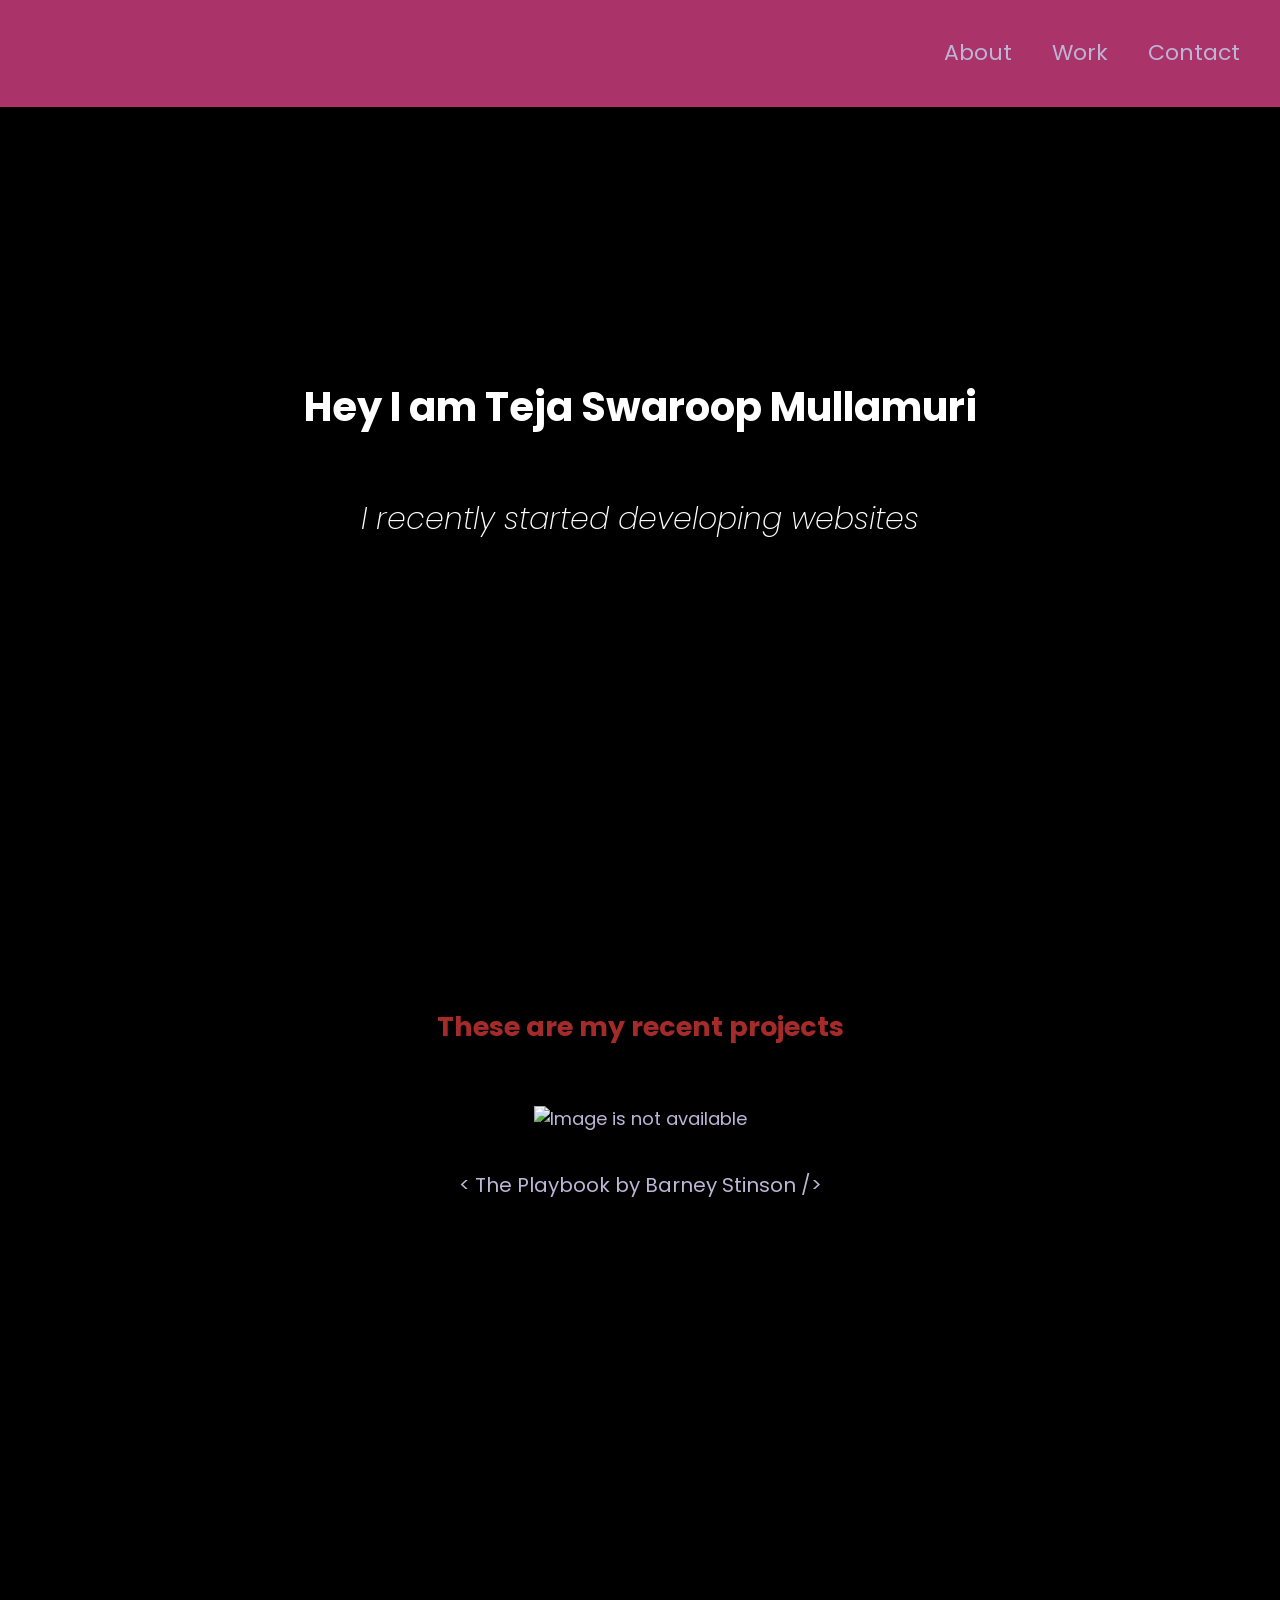
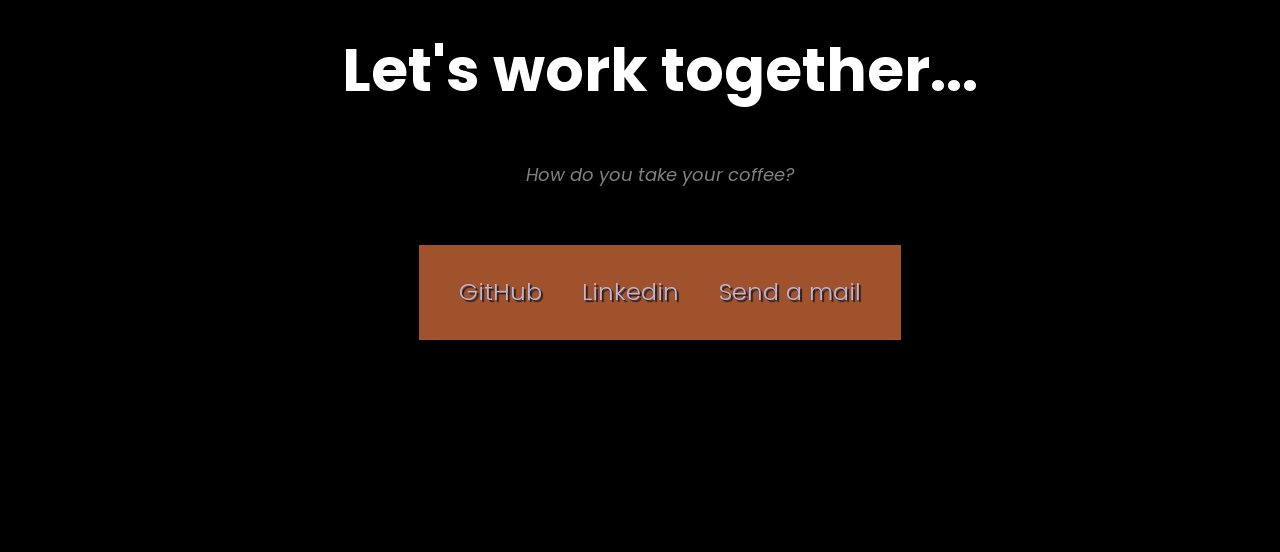
==== index.html @ b9b1dfdd "Update index.html" ====
<!DOCTYPE html>
<html lang="en">
  <head>
    <meta charset="UTF-8">
    <meta http-equiv="X-UA-Compatible" content="IE=edge">
    <meta name="viewport" content="width=device-width, initial-scale=1.0">
    <title>Teja Swaroop Mullamuri</title>
</head>
<body>
    <link
        rel="stylesheet"
        href="style.css"/>
    <link
        href="https://fonts.googleapis.com/css?family=Poppins:200i,300,400&display=swap"
        rel="stylesheet"/>
    <link
        href="https://fonts.googleapis.com/css?family=Raleway:700&display=swap"
        rel="stylesheet"/>
<nav id="navbar" class="nav">
<ul class="nav-list">
  <li>
    <a href="#welcome-section">About</a>
  </li>
  <li>
    <a href="#projects">Work</a>
  </li>
  <li>
    <a href="#contact">Contact</a>
  </li>
</ul>
</nav>
<section id="welcome-section" class="welcome-section">
<h1 style="color: white;font-size: 4rem;">Hey I am Teja Swaroop Mullamuri</h1>
<p>I recently started developing websites</p>
</section>
<section id="projects" class="projects-section"><h2 class="projects-section-header" style="color: #A52A2A;">These are my recent projects</h2>
<div class="projects-grid">
  <a
    href="https://codepen.io/be_awesome_instead/pen/BadRXvr"
    target="_blank"
    class="project project-tile"
  >
    <img
      class="project-image"
      src="https://images.app.goo.gl/epqcKfxneVELpRRW8"
      alt="Image is not available"
    />
    <p class="project-title">
      <span class="code">&lt;</span>
     The Playbook by Barney Stinson
      <span class="code">&#47;&gt;</span>
    </p>
</section>
<section id="contact" class="contact-section">
<div class="contact-section-header">
  <h2 style="color: white;">Let's work together...</h2>
  <p style="color: grey;">How do you take your coffee?</p>
</div>
<div class="contact-links">
  <footer>
  <tr>
  <td><a
    id="profile-link"
    href="https://github.com/TejaSwaroopMullamuri"
    target="_blank"
    class="btn contact-details"
    ><i class="fab fa-github"></i> GitHub</a
    ></td>
    
    <td><a
    id="profile-link"
    href="https://www.linkedin.com/in/teja-swaroop-m-11084a203"
    target="_blank"
    class="btn contact-details"
    ><i class="fab fa-linkedin"></i> Linkedin</a
    ></td>
    
  <td><a href="tejaswaroop209@gmail.com" class="btn contact-details"
    ><i class="fas fa-at"></i> Send a mail</a
    ></td>
    </footer>
</div>
  
</section>
<br>




</body>
</html>
---- style.css ----
html {
    box-sizing: border-box;
    font-size: 62.5%;
    scroll-behavior: smooth;
  }
  @media (max-width: 75em) {
    html {
      font-size: 60%;
    }
  }
  
  /* 980px / 16px = 61.25em */
  @media (max-width: 61.25em) {
    html {
      font-size: 58%;
    }
  }
  
  /* 460px / 16px = 28.75em */
  @media (max-width: 28.75em) {
    html {
      font-size: 55%;
    }
    
  }
  body {
    font-family: 'Poppins', sans-serif;
    font-size: 1.8rem; /* 18px */
    font-weight: 400;
    line-height: 1.4;
    background: black;
  }
  a {
    text-decoration: none;
    color:#BDB5D5;
  }
  .nav {
    display: flex;
    justify-content: flex-end;
    position: fixed;
    top: 0;
    left: 0;
    width: 100%;
    background: #AA336A;
    box-shadow: 0 2px 0 rgba(0, 0, 0, 0.4);
    z-index: 10;
  }
  
  .nav-list {
    display: flex;
    margin-right: 2rem;
    list-style: none;
  }
  
  @media (max-width: 28.75em) {
    .nav {
      justify-content: center;
    }
  
    .nav-list {
      margin: 0 1rem;
    }
  }
  
  .nav-list a {
    display: block;
    font-size: 2.2rem;
    padding: 2rem;
  }
  
  .nav-list a:hover {
    background: var(--main-blue);
  }
  
  /* Welcome section */
  
  .welcome-section {
    display: flex;
    flex-direction: column;
    justify-content: center;
    align-items: center;
   width:100%;
    height: 100vh;
  }
  
  .welcome-section > p {
    font-size: 3rem;
    font-weight: 200;
    font-style: italic;
    color: white;
  }
  .projects-section {
    text-align: center;
    padding: 10rem 2rem;
    background: var(--main-blue);
  }
  
  .projects-section-header {
    max-width: 640px;
    margin: 0 auto 6rem auto;
    border-bottom: 0.2rem solid var(--main-white);
  }
  
  @media (max-width: 28.75em) {
    .projects-section-header {
      font-size: 4rem;
    }
  }
  
  /* "Automagic" image grid using no media queries */
  .projects-grid {
    display: grid;
    grid-template-columns: repeat(auto-fit, minmax(320px, 1fr));
    grid-gap: 4rem;
    width: 100%;
    max-width: 1280px;
    margin: 0 auto;
    margin-bottom: 6rem;
  }
  
  @media (max-width: 30.625em) {
    .projects-section {
      padding: 6rem 1rem;
    }
  
    .projects-grid {
      grid-template-columns: 1fr;
    }
  }
  
  .project {
    background: var(--main-gray);
    box-shadow: 1px 1px 2px rgba(0, 0, 0, 0.5);
    border-radius: 2px;
  }
  
  .code {
    color: var(--main-gray);
    transition: color 0.3s ease-out;
  }
  
  .project:hover .code {
    color: #ff7f50;
  }
  
  .project-image {
    height: calc(100% - 6.8rem);
    width: 100%;
    object-fit: cover;
  }
  
  .project-title {
    font-size: 2rem;
    padding: 2rem 0.5rem;
  }
  
  .btn {
    display: inline-block;
    padding: 1rem 2rem;
    border-radius: 2px;
  }
  
  .btn-show-all {
    font-size: 2rem;
    background: var(--main-gray);
    transition: background 0.3s ease-out;
  }
  
  .btn-show-all:hover {
    background: var(--main-red);
  }
  
  .btn-show-all:hover > i {
    transform: translateX(2px);
  }
  
  .btn-show-all > i {
    margin-left: 10px;
    transform: translateX(0);
    transition: transform 0.3s ease-out;
  }
  
  .contact-section {
    display: flex;
    flex-direction: column;
    justify-content: center;
    align-items: center;
    text-align: center;
    width: 100%;
    height: 80vh;
    padding: 0 2rem;
    background: var(--main-gray);
  }
  
  .contact-section-header > h2 {
    font-size: 6rem;
  }
  
  @media (max-width: 28.75em) {
    .contact-section-header > h2 {
      font-size: 4rem;
    }
  }
  
  .contact-section-header > p {
    font-style: italic;
  }
  
  .contact-links {
    display: flex;
    justify-content: center;
    width: 100%;
    max-width: 980px;
    margin-top: 4rem;
    flex-wrap: wrap;
  }
  
  .contact-details {
    font-size: 2.4rem;
    text-shadow: 2px 2px 1px #1f1f1f;
    transition: transform 0.3s ease-out;
  }
  
  .contact-details:hover {
    transform: translateY(8px);
  }
  footer {
    font-weight: 300;
    display: flex;
    justify-content: space-evenly;
    padding: 2rem;
    background: #A0522D;
    border-top: 4px solid var(--main-red);
  }
  
  footer > p {
    margin: 2rem;
  }
  
  footer i {
    vertical-align: middle;
  }
  
  @media (max-width: 28.75em) {
    footer {
      flex-direction: column;
      text-align: center;
    }
  }
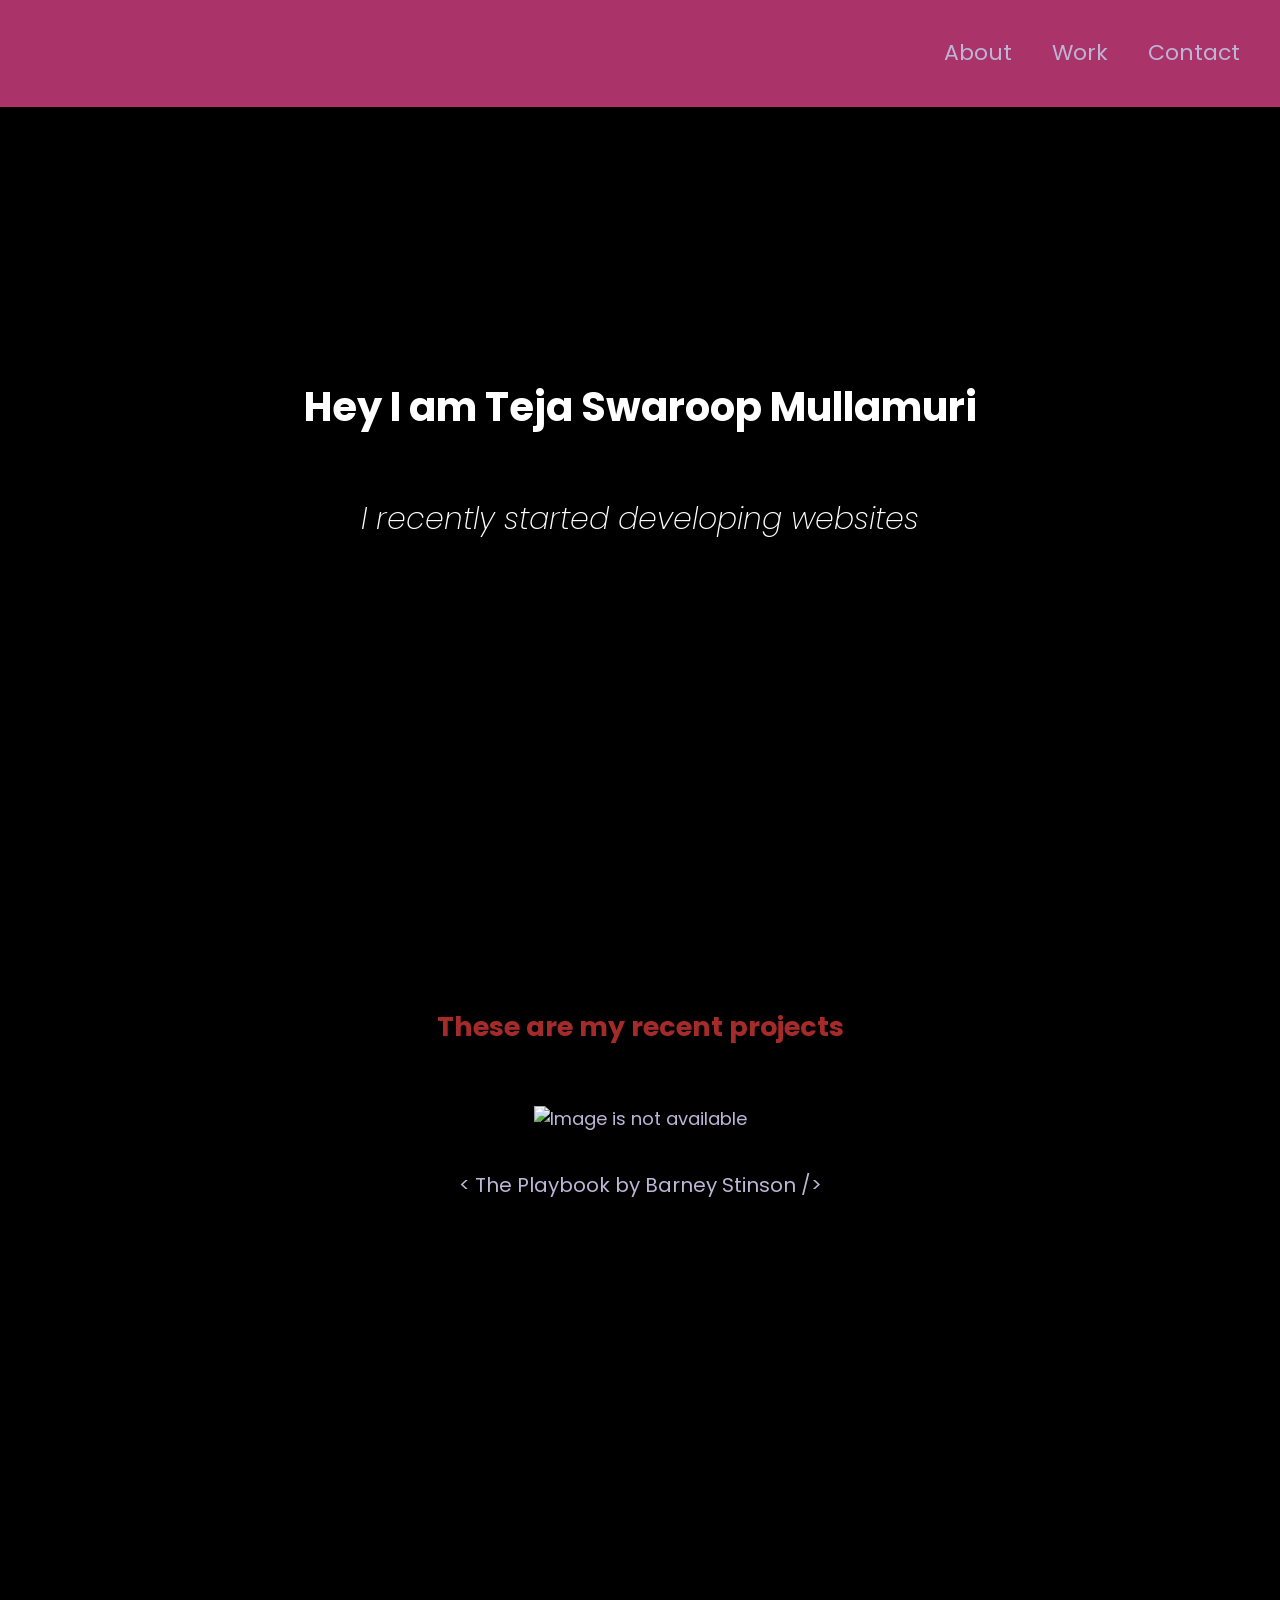
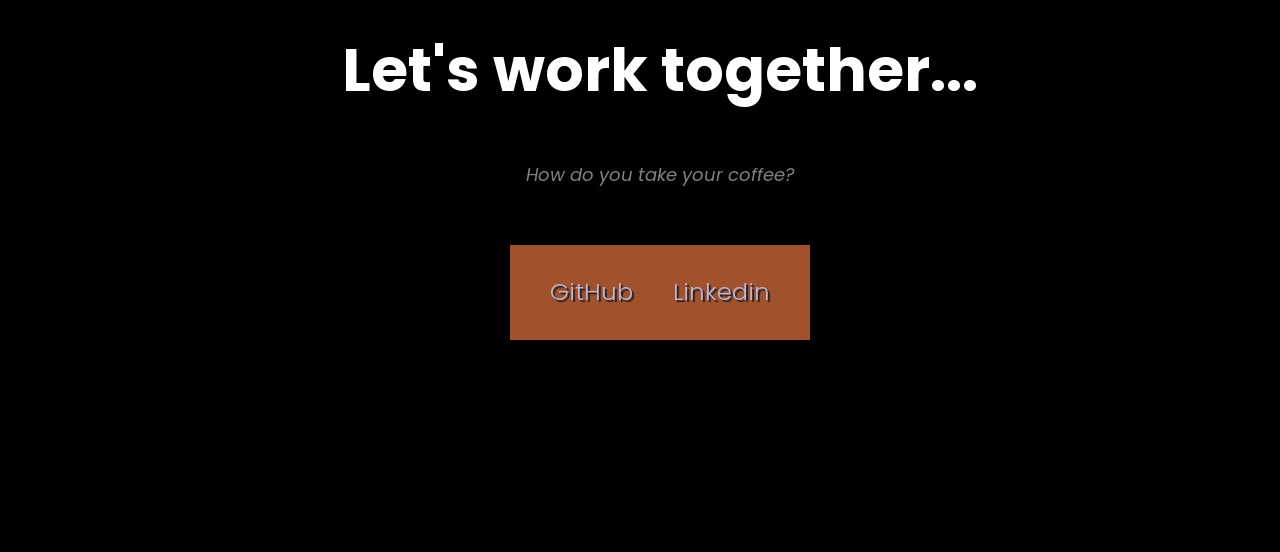
==== commit 6787f321: "Update index.html" ====
--- a/index.html
+++ b/index.html
@@ -74,10 +74,7 @@
     class="btn contact-details"
     ><i class="fab fa-linkedin"></i> Linkedin</a
     ></td>
-    
-  <td><a href="tejaswaroop209@gmail.com" class="btn contact-details"
-    ><i class="fas fa-at"></i> Send a mail</a
-    ></td>
+   
     </footer>
 </div>
   
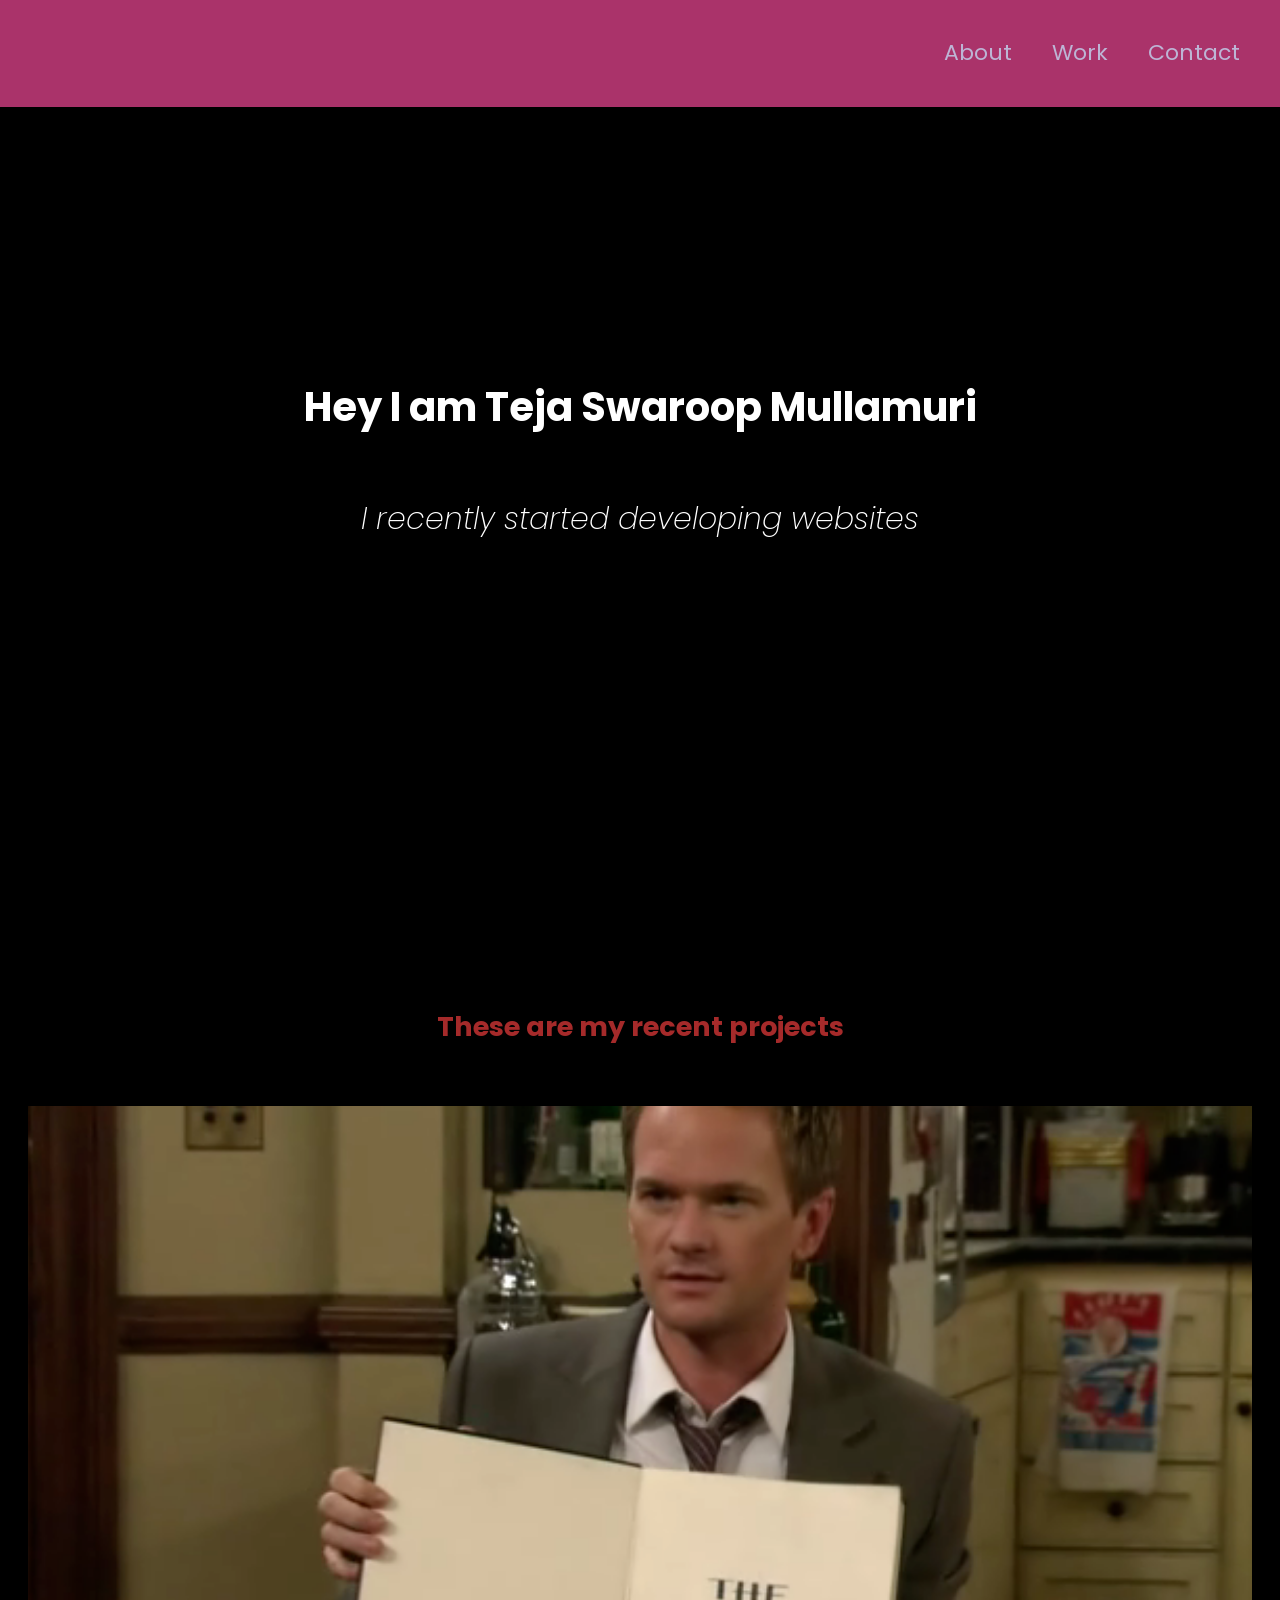
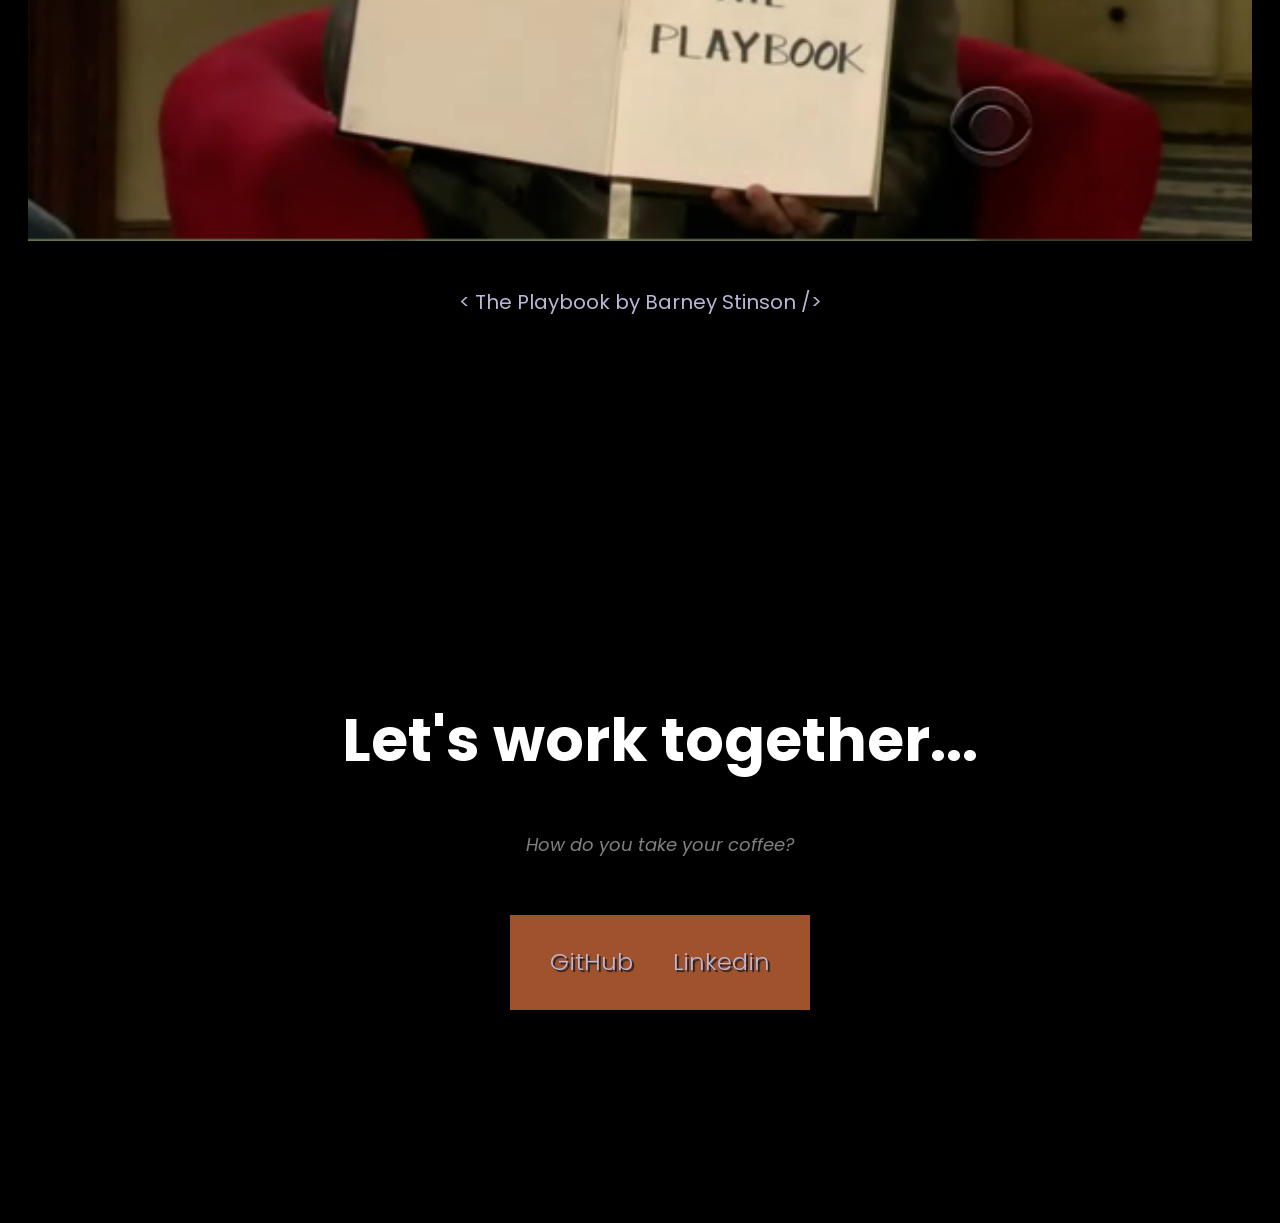
==== commit ac2dc59d: "Update index.html" ====
--- a/index.html
+++ b/index.html
@@ -42,7 +42,7 @@
   >
     <img
       class="project-image"
-      src="https://images.app.goo.gl/epqcKfxneVELpRRW8"
+      src="The_playbook.png"
       alt="Image is not available"
     />
     <p class="project-title">
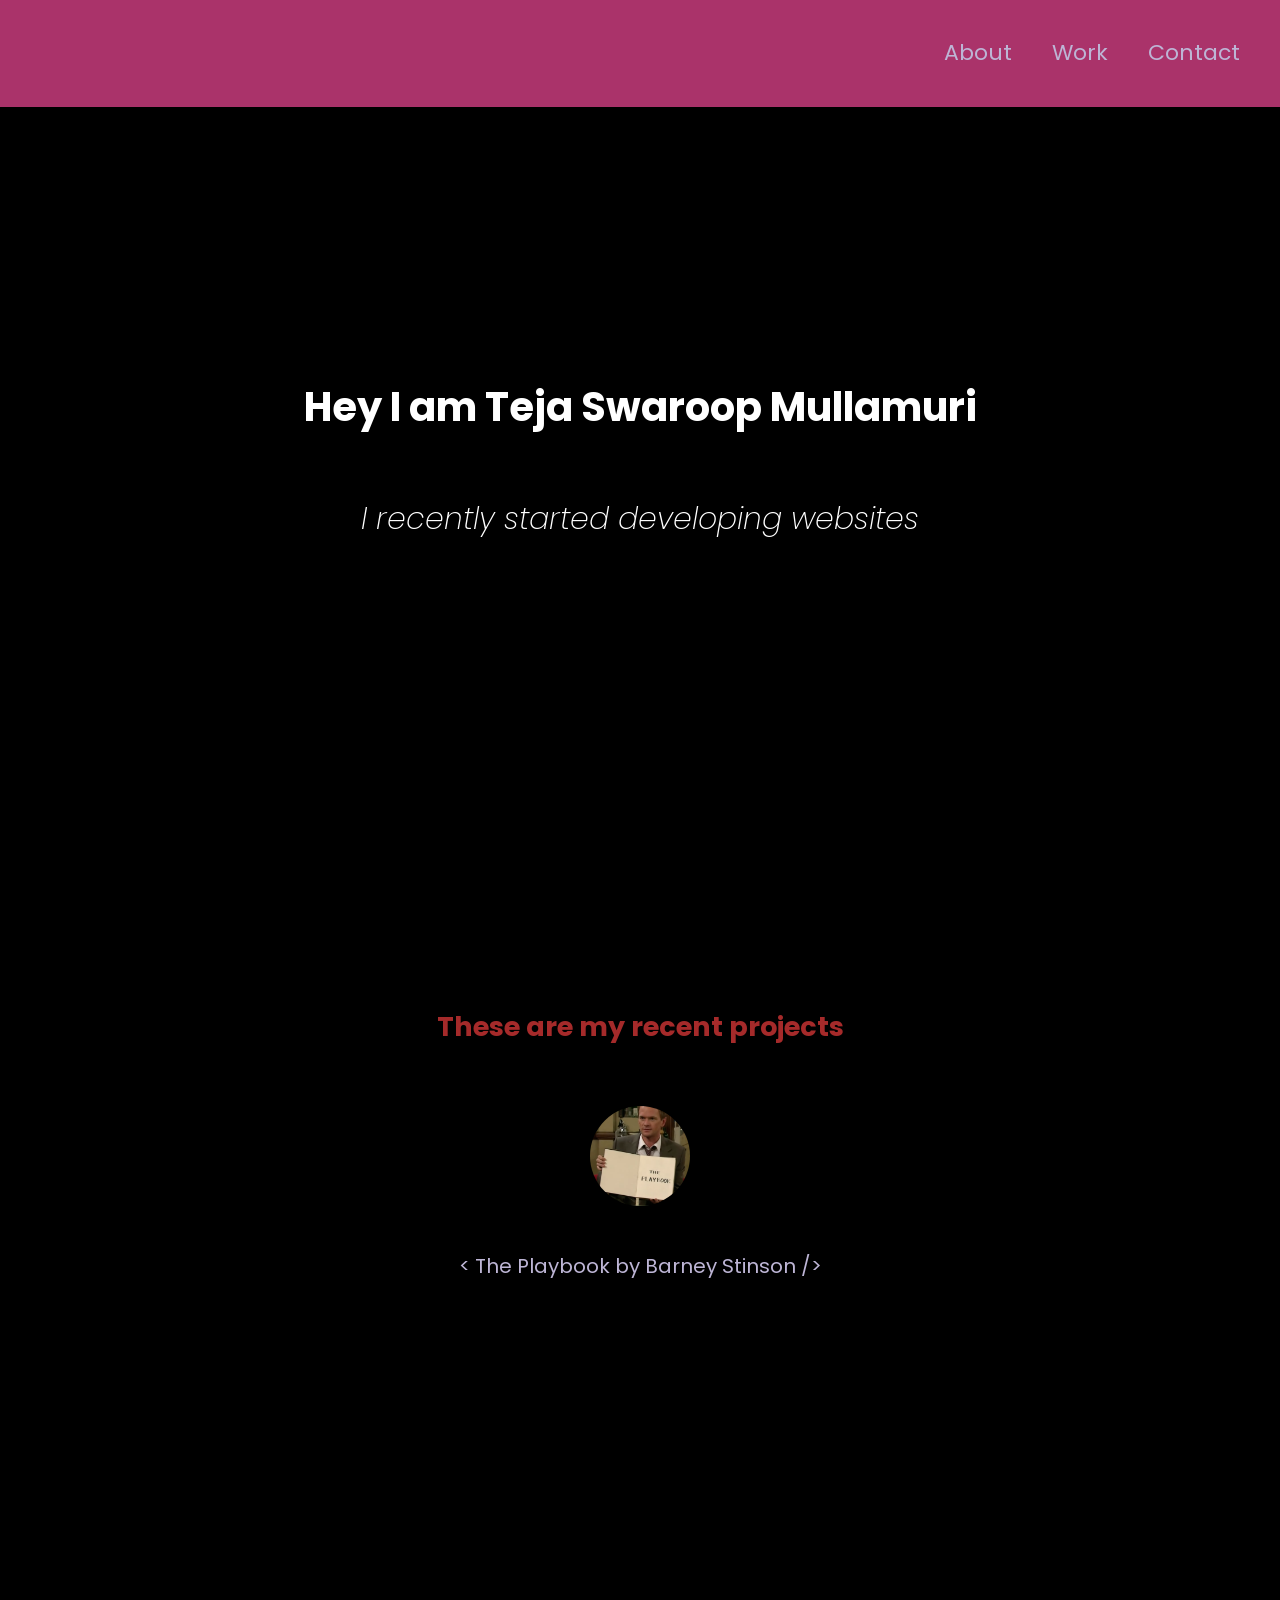
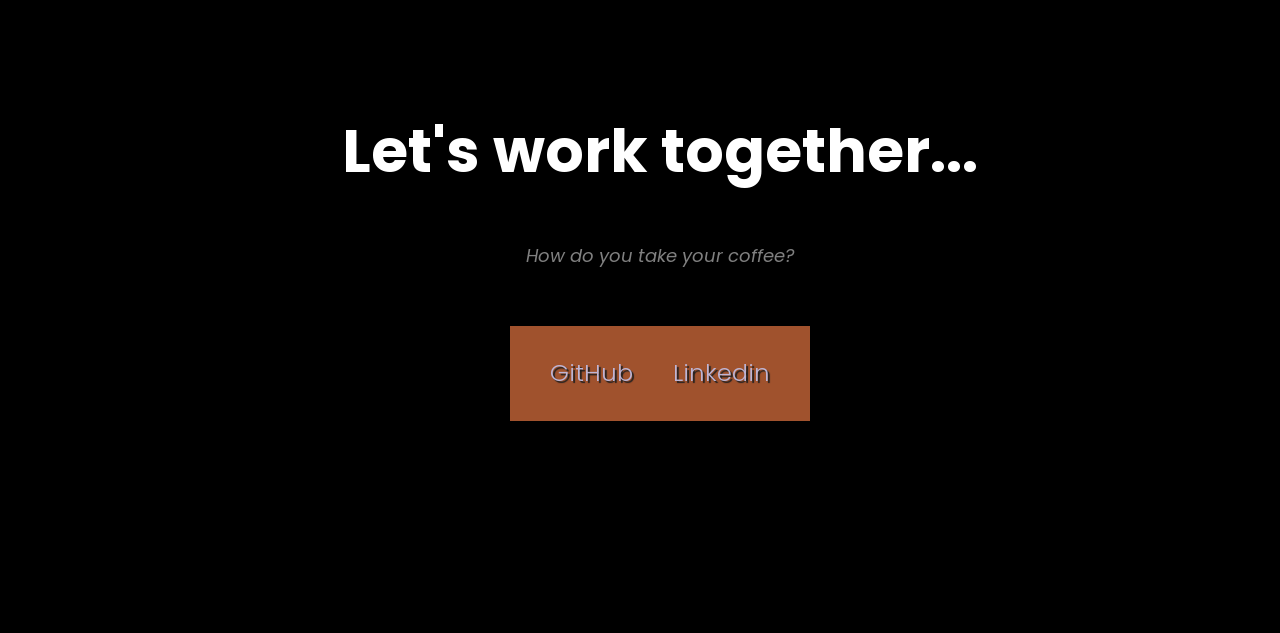
==== commit ebe5fbc0: "Update index.html" ====
--- a/index.html
+++ b/index.html
@@ -44,6 +44,7 @@
       class="project-image"
       src="The_playbook.png"
       alt="Image is not available"
+      style="width: 100px;height: 100px;border-radius: 50%"
     />
     <p class="project-title">
       <span class="code">&lt;</span>
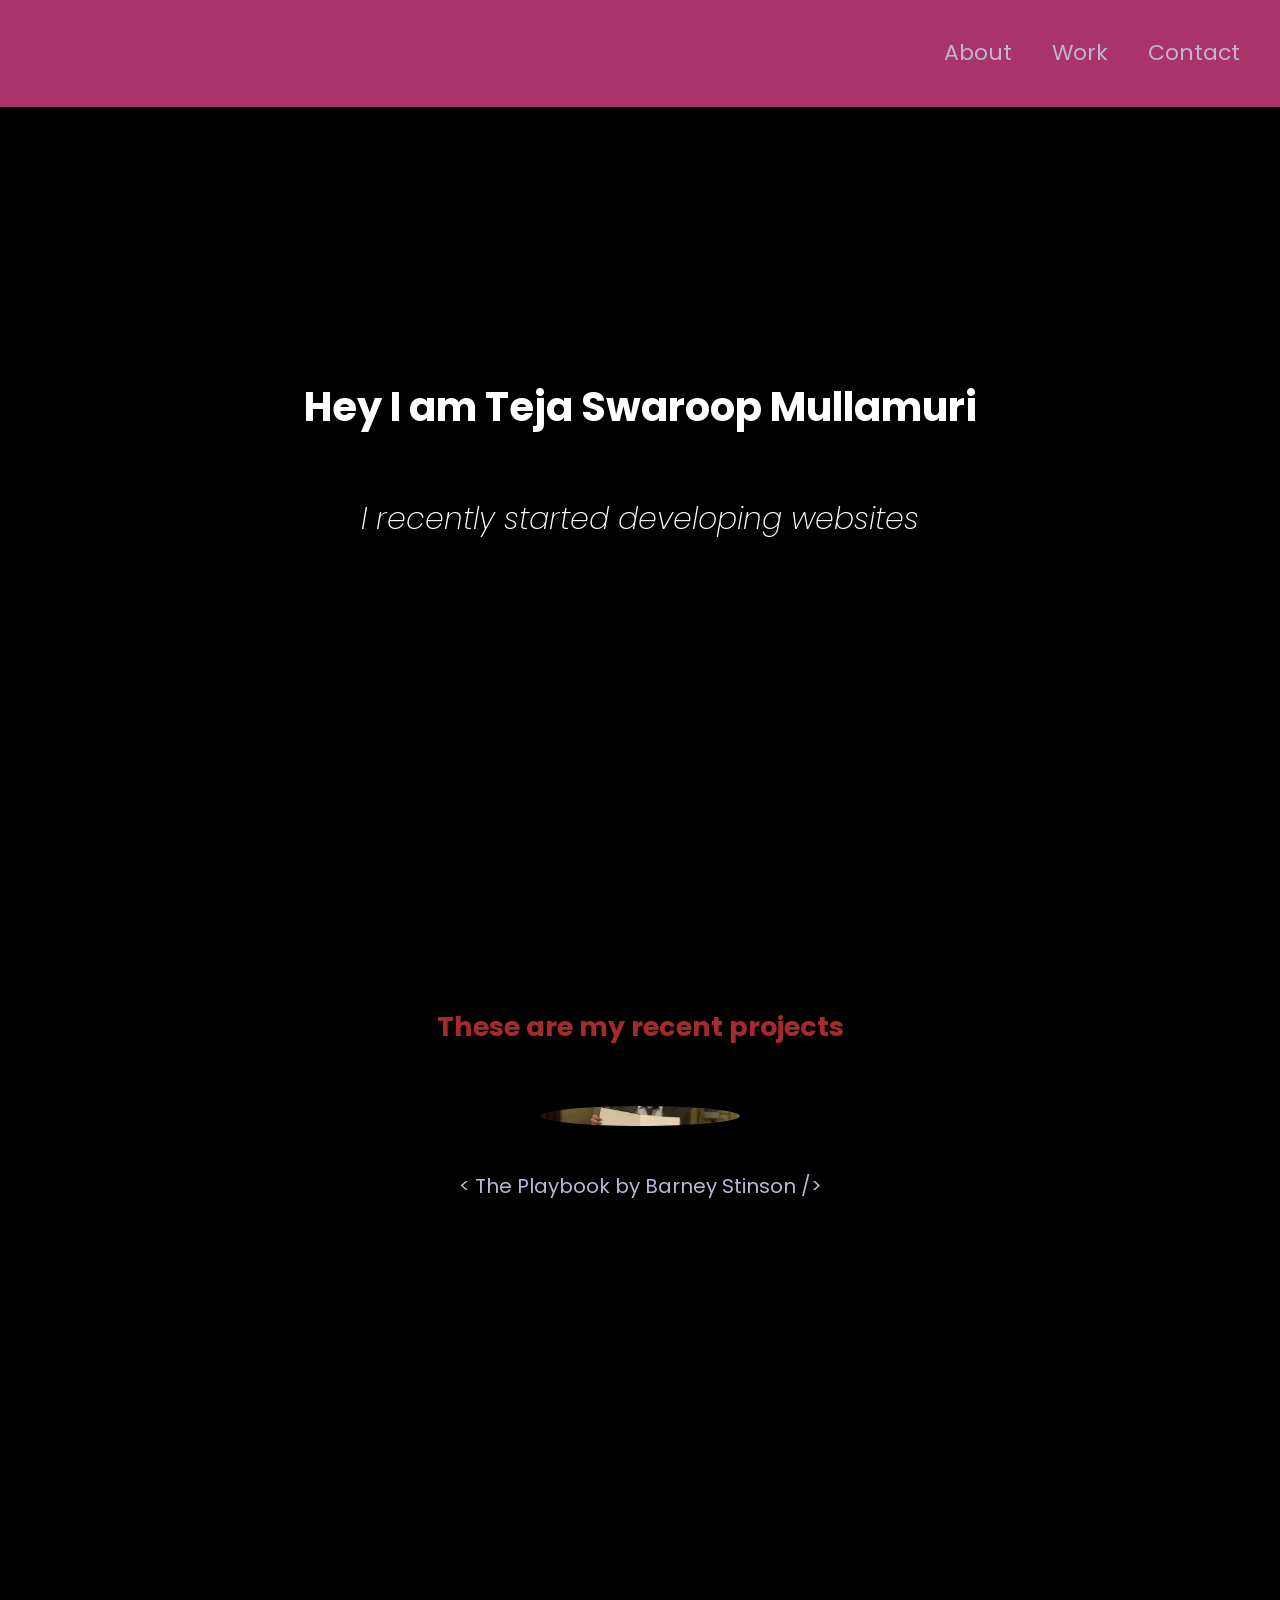
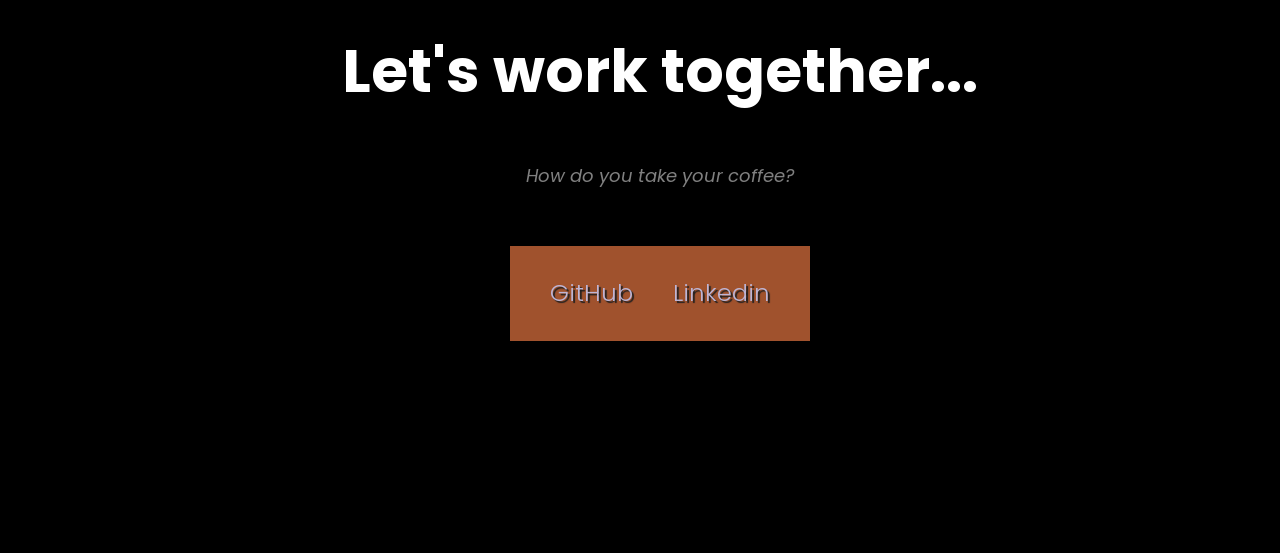
==== commit 8fd3ee3a: "Update index.html" ====
--- a/index.html
+++ b/index.html
@@ -44,7 +44,7 @@
       class="project-image"
       src="The_playbook.png"
       alt="Image is not available"
-      style="width: 100px;height: 100px;border-radius: 50%"
+      style="width: 200px;height: 20px;border-radius: 50%"
     />
     <p class="project-title">
       <span class="code">&lt;</span>
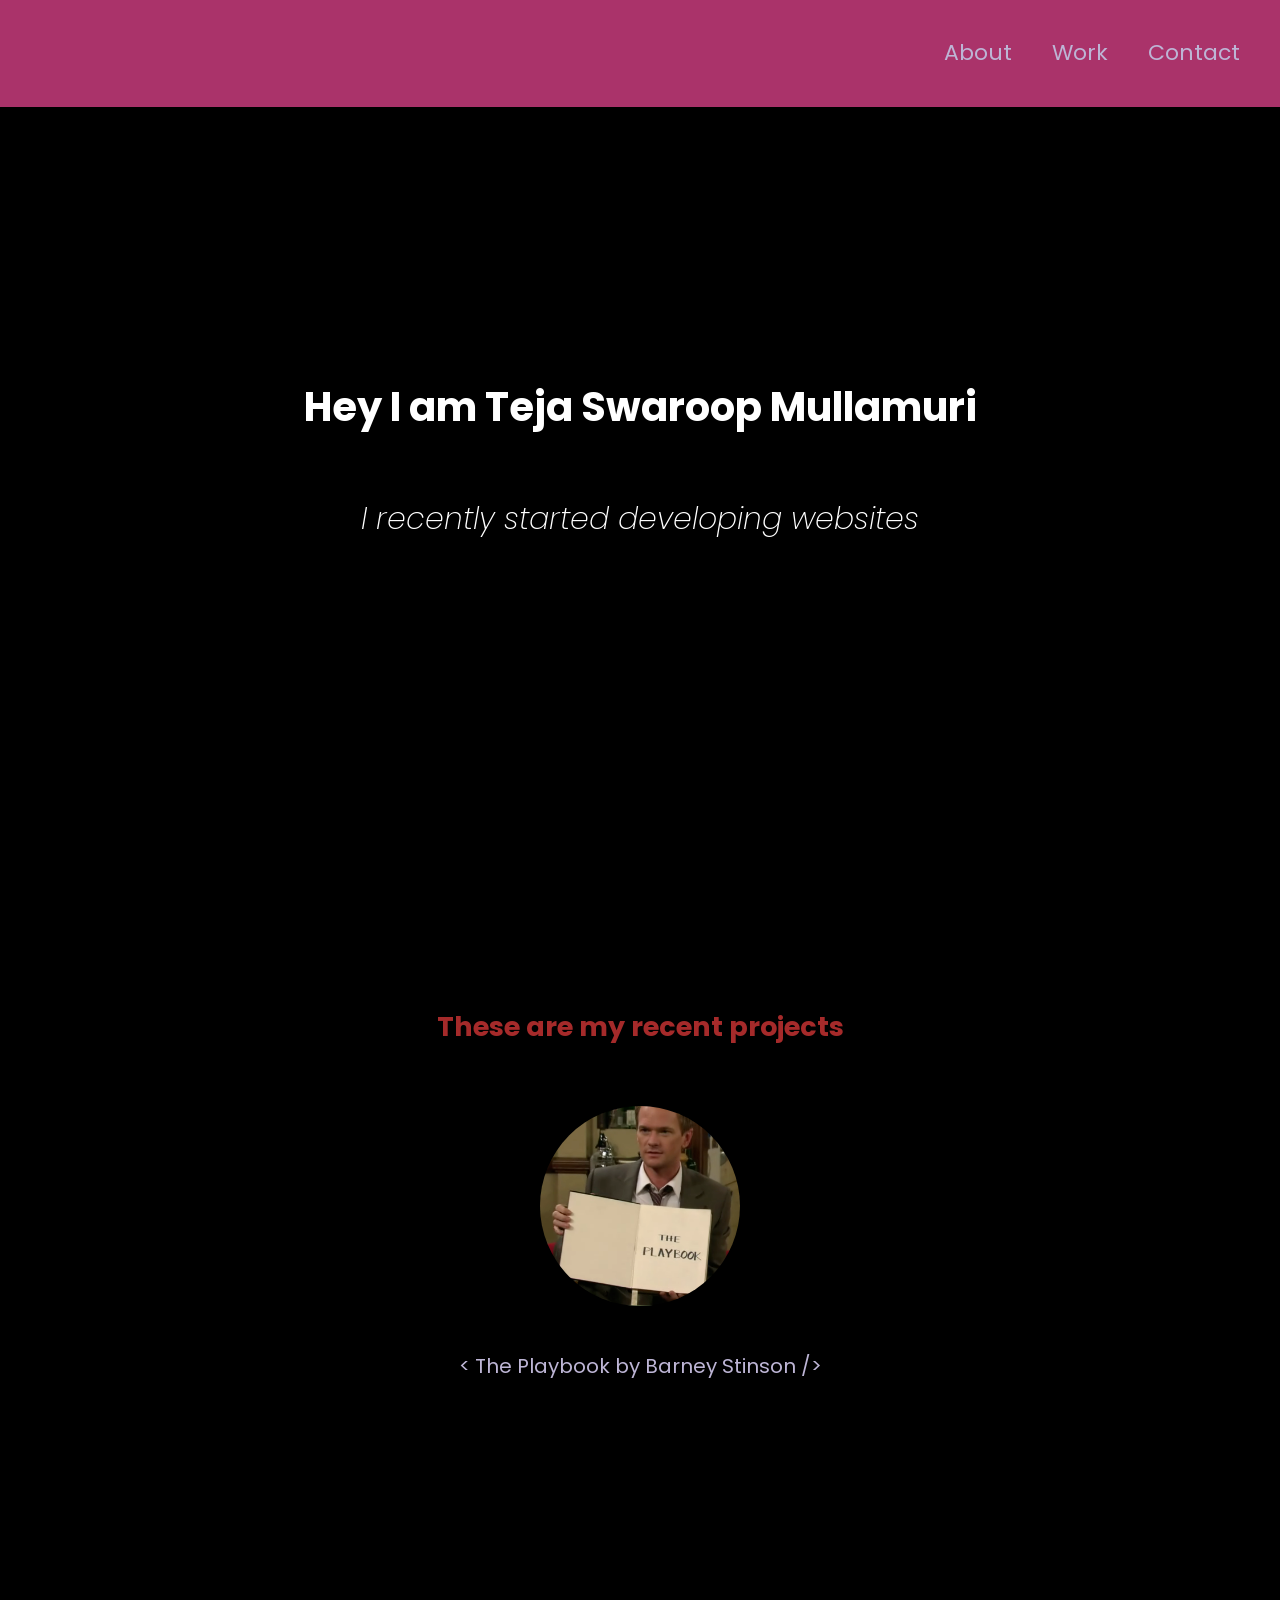
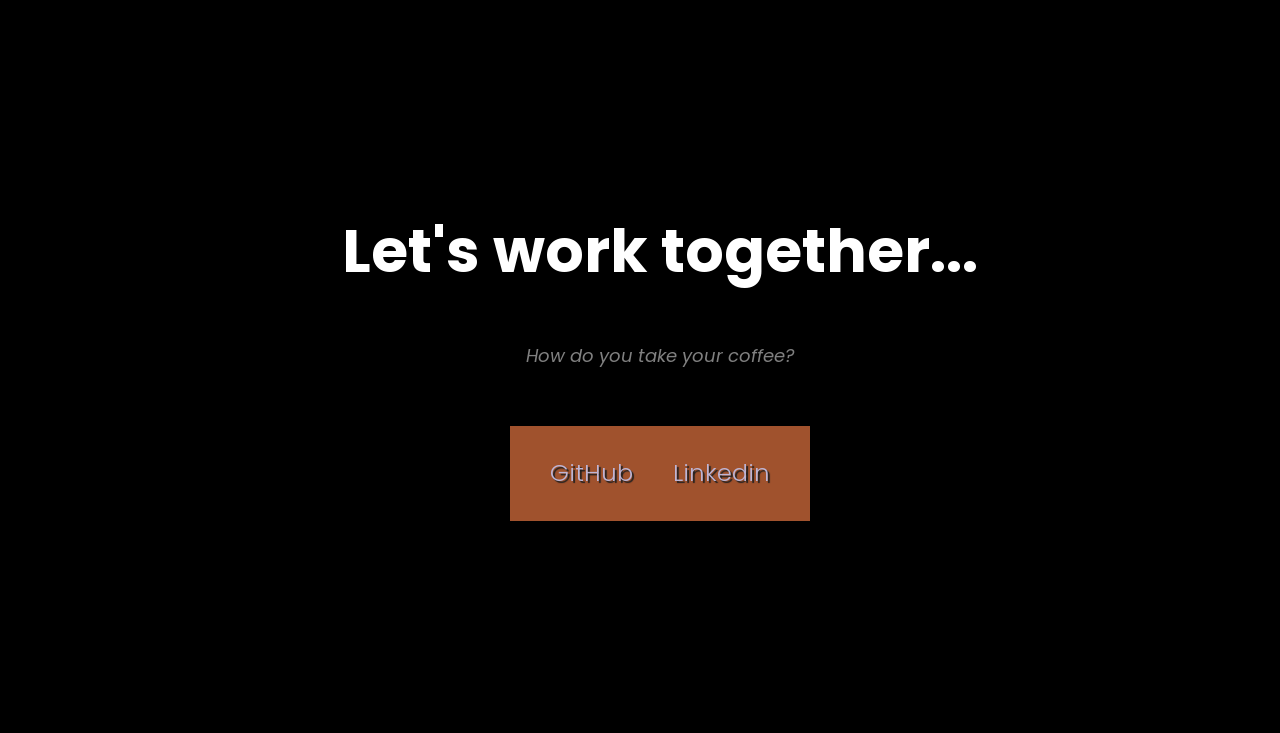
==== commit e3b9e1a3: "Update index.html" ====
--- a/index.html
+++ b/index.html
@@ -44,7 +44,7 @@
       class="project-image"
       src="The_playbook.png"
       alt="Image is not available"
-      style="width: 200px;height: 20px;border-radius: 50%"
+      style="width: 200px;height: 200px;border-radius: 50%"
     />
     <p class="project-title">
       <span class="code">&lt;</span>
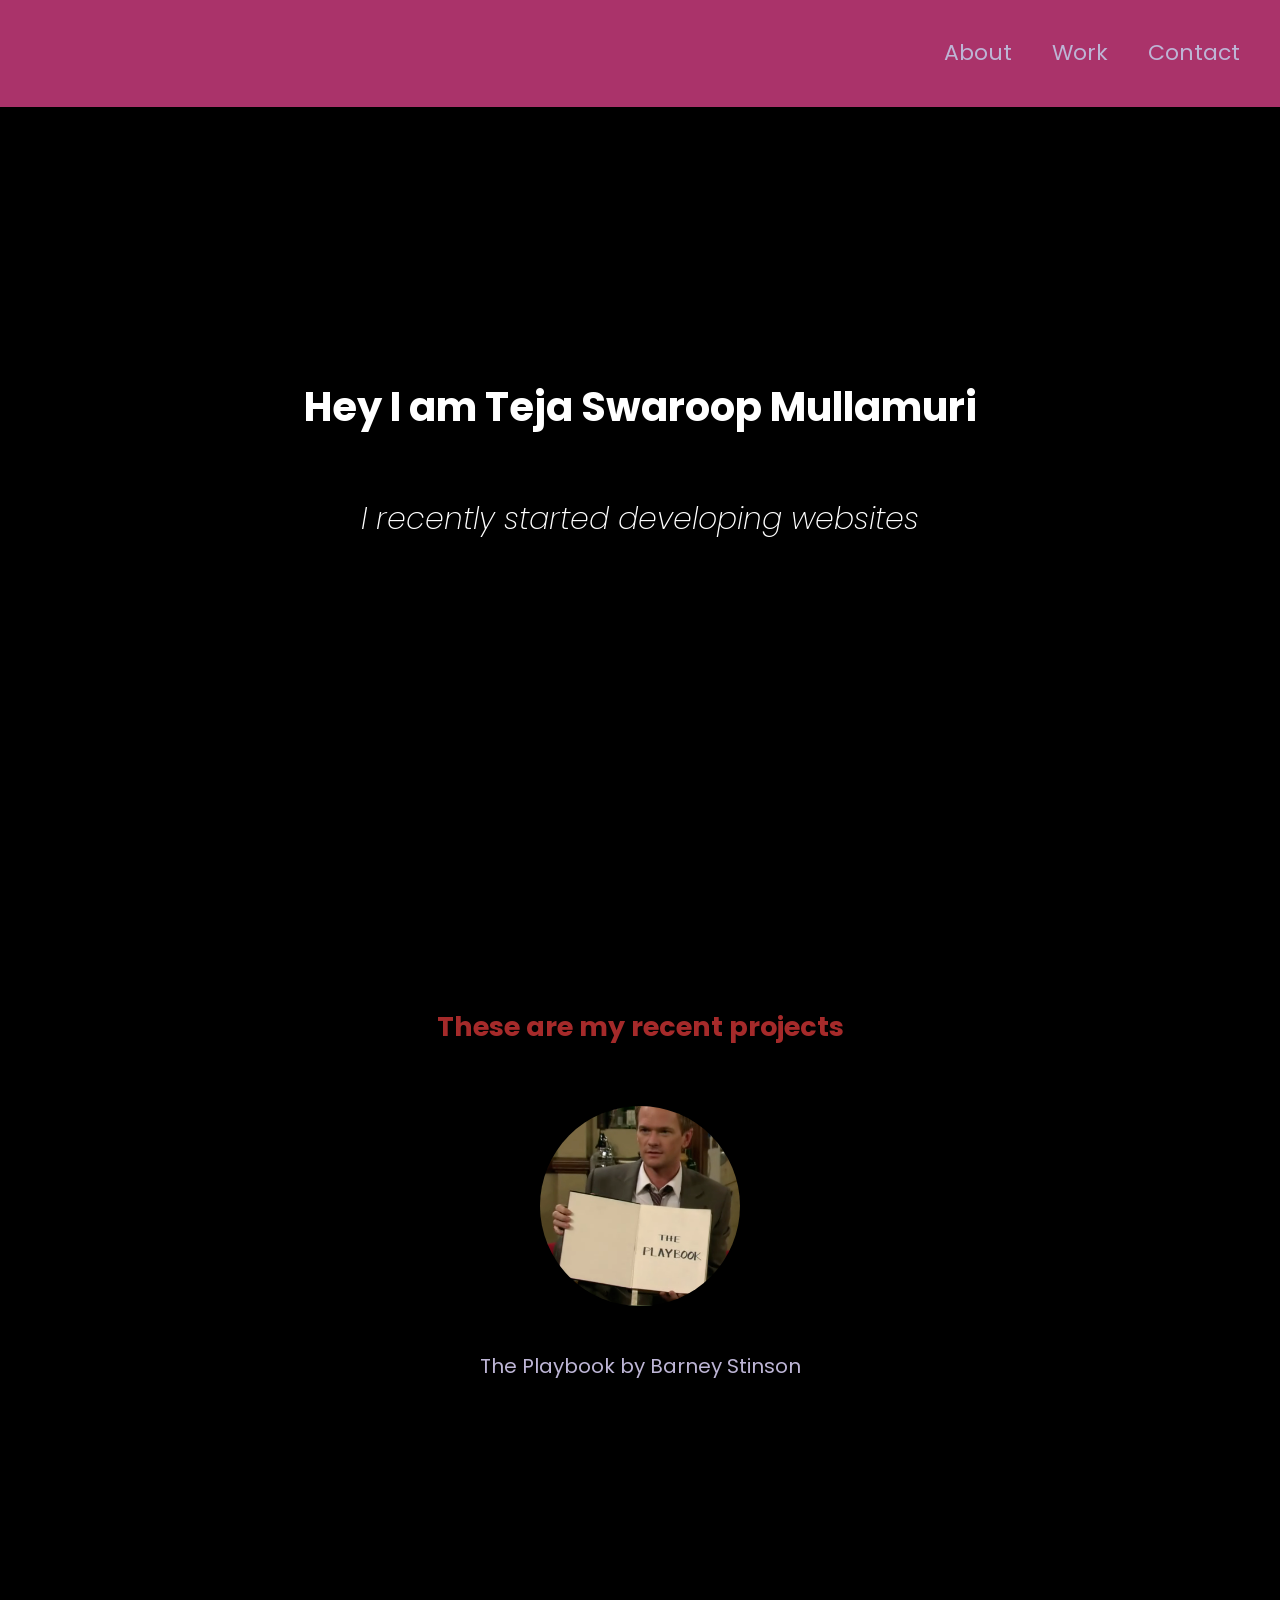
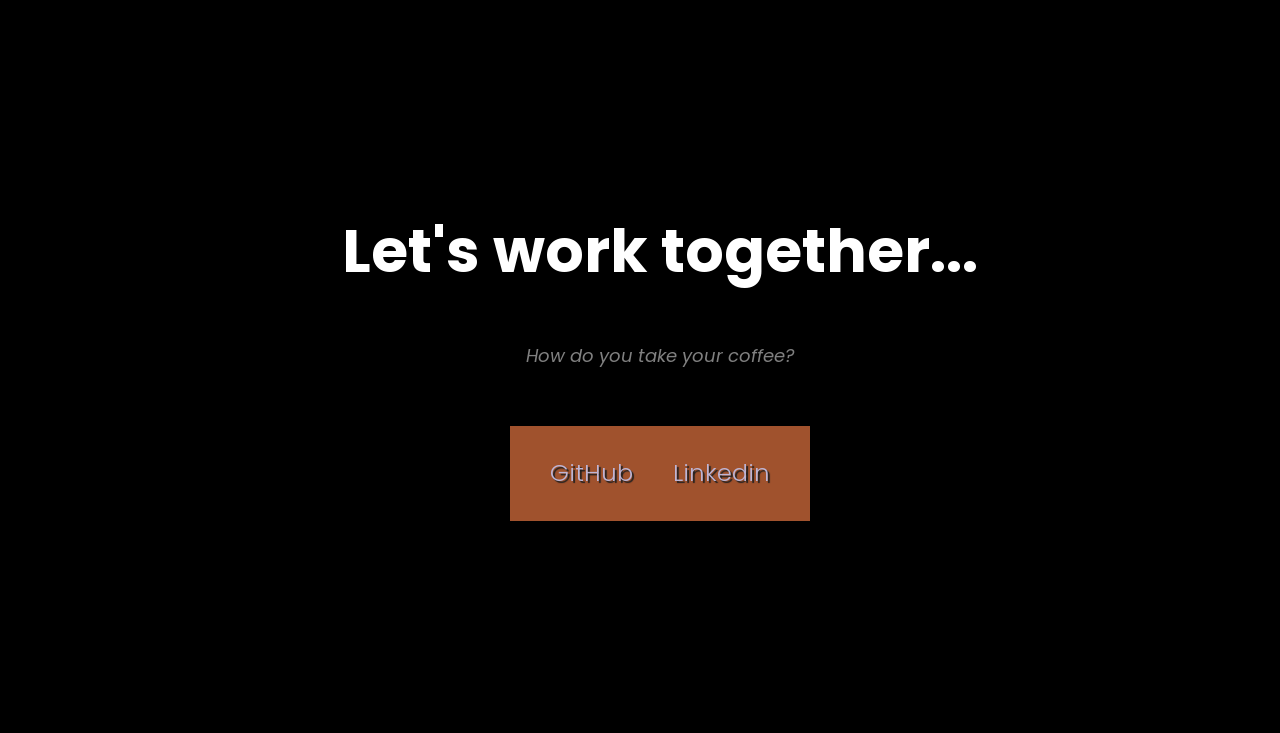
==== commit c95edd20: "Update index.html" ====
--- a/index.html
+++ b/index.html
@@ -47,9 +47,7 @@
       style="width: 200px;height: 200px;border-radius: 50%"
     />
     <p class="project-title">
-      <span class="code">&lt;</span>
      The Playbook by Barney Stinson
-      <span class="code">&#47;&gt;</span>
     </p>
 </section>
 <section id="contact" class="contact-section">
